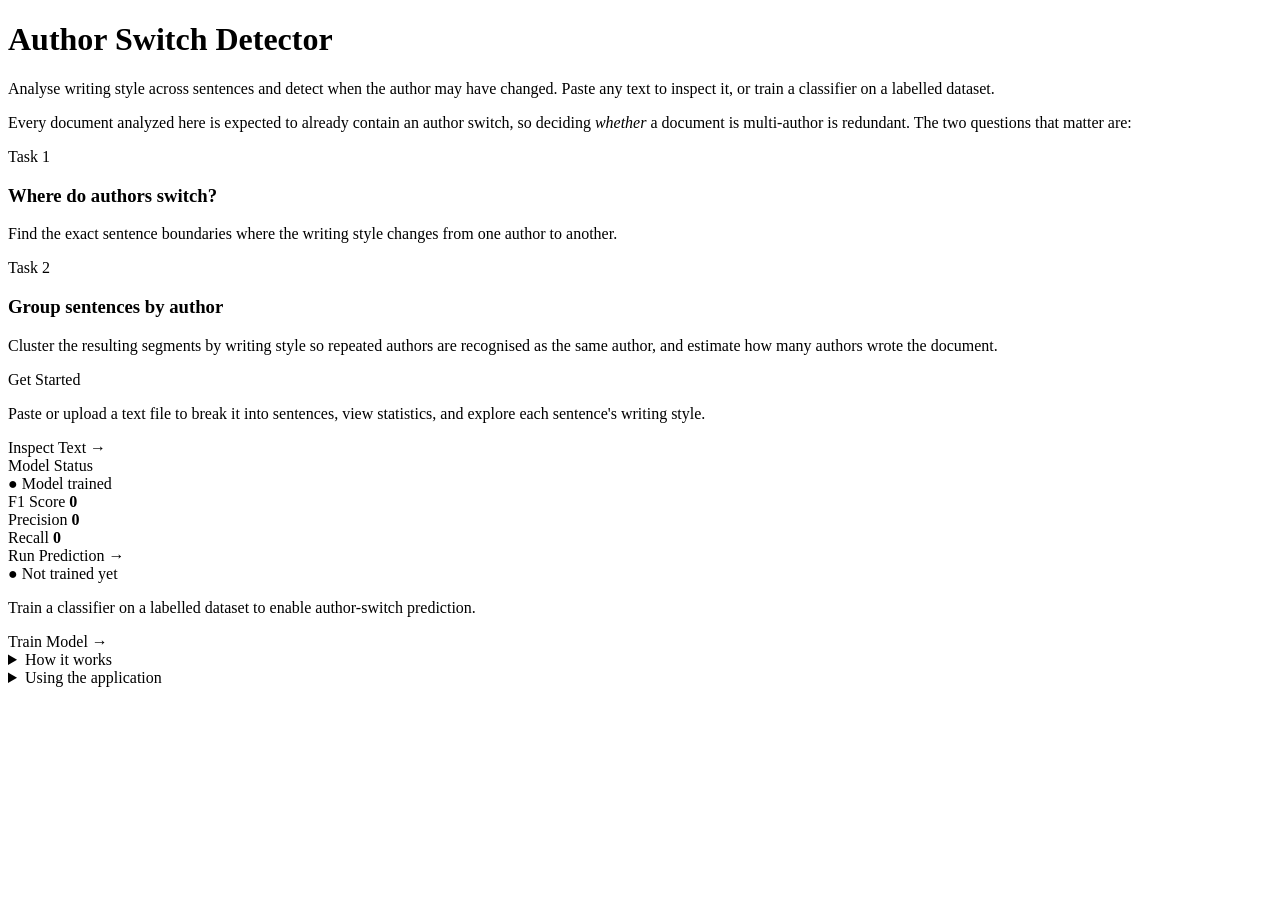
==== src/main/resources/templates/index.html @ c70cc278 "Configure Maven for Java 21 release target and add project files" ====
<!DOCTYPE html>
<html lang="en" xmlns:th="http://www.thymeleaf.org">
<head th:replace="~{fragments :: head('Home')}"></head>
<body>
<div th:replace="~{fragments :: header}"></div>

<main>
    <div class="hero">
        <h1>Author Switch Detector</h1>
        <p class="subtitle">
            Analyse writing style across sentences and detect when the author may have changed.
            Paste any text to inspect it, or train a classifier on a labelled dataset.
        </p>
    </div>

<!--    <div class="pitch-card">-->
<!--        <div>-->
<!--            <h2 class="pitch-title">Have you ever wondered if you and a friend write the same way?</h2>-->
<!--            <p class="pitch-body">-->
<!--                This tool takes a piece of text and looks sentence by sentence for a change in writing style.-->
<!--                A <strong>switch</strong> is the moment you start reading as Author A and, a few sentences later,-->
<!--                you're actually reading Author B instead. We tell you exactly where that happened.-->
<!--            </p>-->
<!--            <p class="pitch-body muted small">-->
<!--                It's for anyone curious about writing style: students checking a group essay, writers comparing-->
<!--                drafts with a co-author, editors reviewing a manuscript, or friends settling a bet about who-->
<!--                really wrote what.-->
<!--            </p>-->
<!--        </div>-->
<!--    </div>-->

    <p class="task-note">
        Every document analyzed here is expected to already contain an author switch, so deciding
        <em>whether</em> a document is multi-author is redundant. The two questions that matter are:
    </p>
    <div class="task-explainer">
        <div class="task-explain-card">
            <div class="task-num">Task 1</div>
            <h3>Where do authors switch?</h3>
            <p>Find the exact sentence boundaries where the writing style changes from one author to another.</p>
        </div>
        <div class="task-explain-card">
            <div class="task-num">Task 2</div>
            <h3>Group sentences by author</h3>
            <p>Cluster the resulting segments by writing style so repeated authors are recognised as the same
                author, and estimate how many authors wrote the document.</p>
        </div>
    </div>

    <div class="card-grid">
        <div class="card highlight-card">
            <div class="card-label">Get Started</div>
            <p class="card-desc">
                Paste or upload a text file to break it into sentences,
                view statistics, and explore each sentence's writing style.
            </p>
            <a th:href="@{/inspect}" class="btn btn-primary">Inspect Text →</a>
        </div>

        <div class="card">
            <div class="card-label">Model Status</div>
            <div th:if="${trained}">
                <div class="status status-ok">● Model trained</div>
                <div class="metric-row" th:if="${metrics}"><span>F1 Score</span> <strong th:text="${#numbers.formatDecimal(metrics.f1, 1, 4)}">0</strong></div>
                <div class="metric-row" th:if="${metrics}"><span>Precision</span> <strong th:text="${#numbers.formatDecimal(metrics.precision, 1, 4)}">0</strong></div>
                <div class="metric-row" th:if="${metrics}"><span>Recall</span> <strong th:text="${#numbers.formatDecimal(metrics.recall, 1, 4)}">0</strong></div>
                <a th:href="@{/predict}" class="btn btn-secondary mt">Run Prediction →</a>
            </div>
            <div th:unless="${trained}">
                <div class="status status-warn">● Not trained yet</div>
                <p class="muted small">Train a classifier on a labelled dataset to enable author-switch prediction.</p>
                <a th:href="@{/train}" class="btn btn-secondary mt">Train Model →</a>
            </div>
        </div>
    </div>

    <details class="dropdown">
        <summary>How it works</summary>
        <div class="dropdown-body">
            <ol class="steps">
                <li><strong>Inspect:</strong> paste or upload text to explore its style</li>
                <li><strong>Explore:</strong> view statistics over a labelled dataset</li>
                <li><strong>Train:</strong> fit a classifier on sentence-pair features</li>
                <li><strong>Predict:</strong> detect author switches in new text</li>
            </ol>
        </div>
    </details>

    <details class="dropdown">
        <summary>Using the application</summary>
        <div class="dropdown-body">
            <ol class="steps">
                <li>Please make sure each sentence starts on its own new line, since this is how the tool tells sentences apart.</li>
                <li>We support pasted text as well as uploaded <code>.txt</code> files (PDF support is on the way).</li>
            </ol>
        </div>
    </details>
</main>

<div th:replace="~{fragments :: footer}"></div>
</body>
</html>
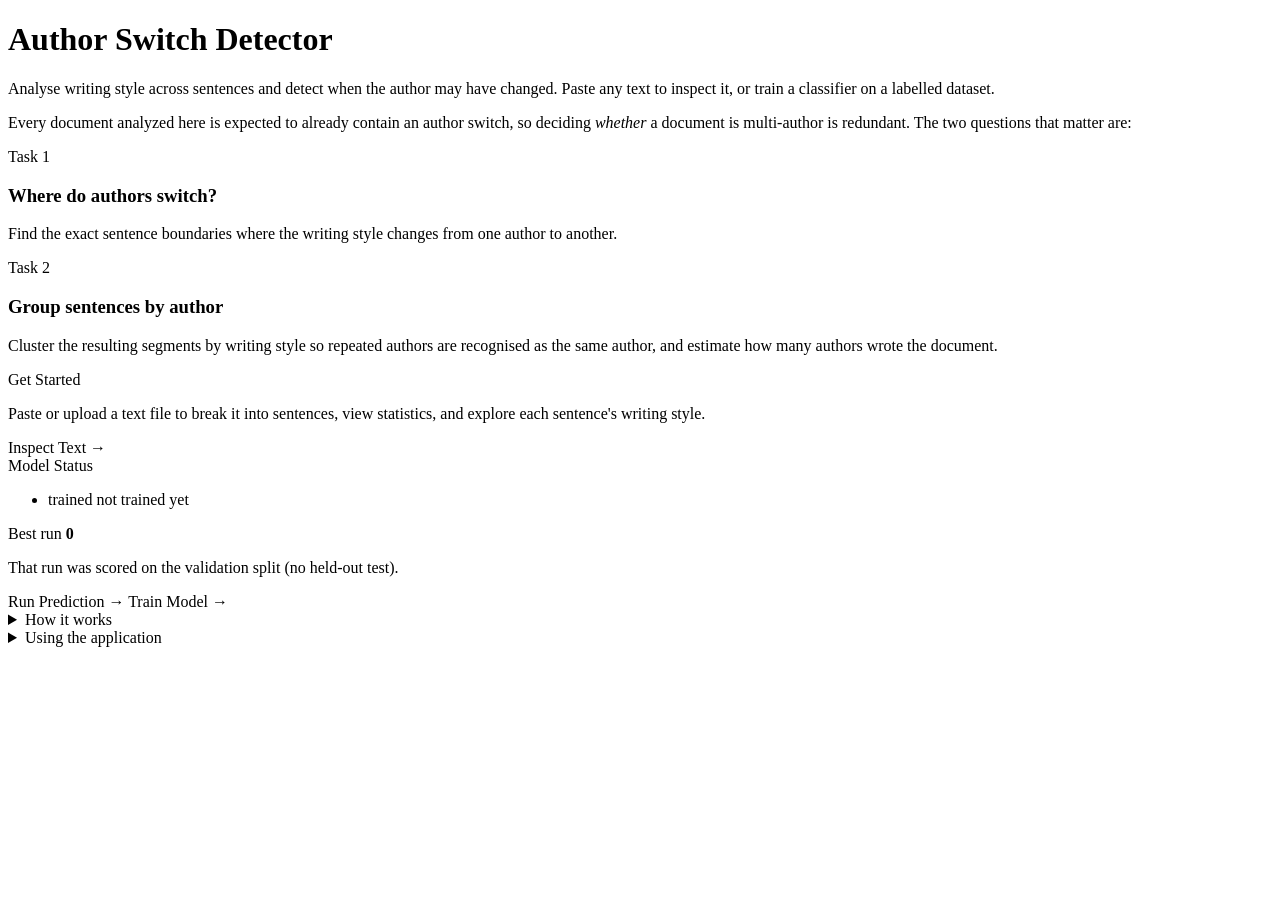
==== commit 27862c2a: "Add difficulty detector, per-level thresholds, retrieval model, README rewrite" ====
--- a/src/main/resources/templates/index.html
+++ b/src/main/resources/templates/index.html
@@ -59,18 +59,21 @@
 
         <div class="card">
             <div class="card-label">Model Status</div>
-            <div th:if="${trained}">
-                <div class="status status-ok">● Model trained</div>
-                <div class="metric-row" th:if="${metrics}"><span>F1 Score</span> <strong th:text="${#numbers.formatDecimal(metrics.f1, 1, 4)}">0</strong></div>
-                <div class="metric-row" th:if="${metrics}"><span>Precision</span> <strong th:text="${#numbers.formatDecimal(metrics.precision, 1, 4)}">0</strong></div>
-                <div class="metric-row" th:if="${metrics}"><span>Recall</span> <strong th:text="${#numbers.formatDecimal(metrics.recall, 1, 4)}">0</strong></div>
-                <a th:href="@{/predict}" class="btn btn-secondary mt">Run Prediction →</a>
-            </div>
-            <div th:unless="${trained}">
-                <div class="status status-warn">● Not trained yet</div>
-                <p class="muted small">Train a classifier on a labelled dataset to enable author-switch prediction.</p>
-                <a th:href="@{/train}" class="btn btn-secondary mt">Train Model →</a>
-            </div>
+            <ul class="model-status">
+                <li th:each="o : ${modelOptions}">
+                    <span th:class="${o.ready} ? 'status-ok' : 'status-warn'" th:text="${o.ready} ? '●' : '○'"></span>
+                    <strong th:text="${o.label}"></strong>
+                    <span class="muted small" th:if="${o.ready}">trained</span>
+                    <span class="muted small" th:if="${!o.ready and o.problem == null}">not trained yet</span>
+                    <span class="muted small" th:if="${!o.ready and o.problem != null}"
+                          th:text="'out of date: ' + ${o.problem}"></span>
+                </li>
+            </ul>
+            <div class="metric-row" th:if="${metrics}"><span>Best run</span>
+                <strong th:text="${metrics.modelLabel} + ' · macro-F1 ' + ${#numbers.formatDecimal(metrics.macroF1, 1, 4)}">0</strong></div>
+            <p class="muted small" th:if="${metrics != null and !metrics.evaluatedOnTest}">That run was scored on the validation split (no held-out test).</p>
+            <a th:if="${trained}" th:href="@{/predict}" class="btn btn-secondary mt">Run Prediction →</a>
+            <a th:unless="${trained}" th:href="@{/train}" class="btn btn-secondary mt">Train Model →</a>
         </div>
     </div>
 
@@ -82,6 +85,8 @@
                 <li><strong>Explore:</strong> view statistics over a labelled dataset</li>
                 <li><strong>Train:</strong> fit a classifier on sentence-pair features</li>
                 <li><strong>Predict:</strong> detect author switches in new text</li>
+                <li><strong>Retrieve:</strong> see which sentences of a text are written alike (retrieval model)</li>
+                <li><strong>Ablation:</strong> read the ablation study that supports the features and models</li>
             </ol>
         </div>
     </details>
